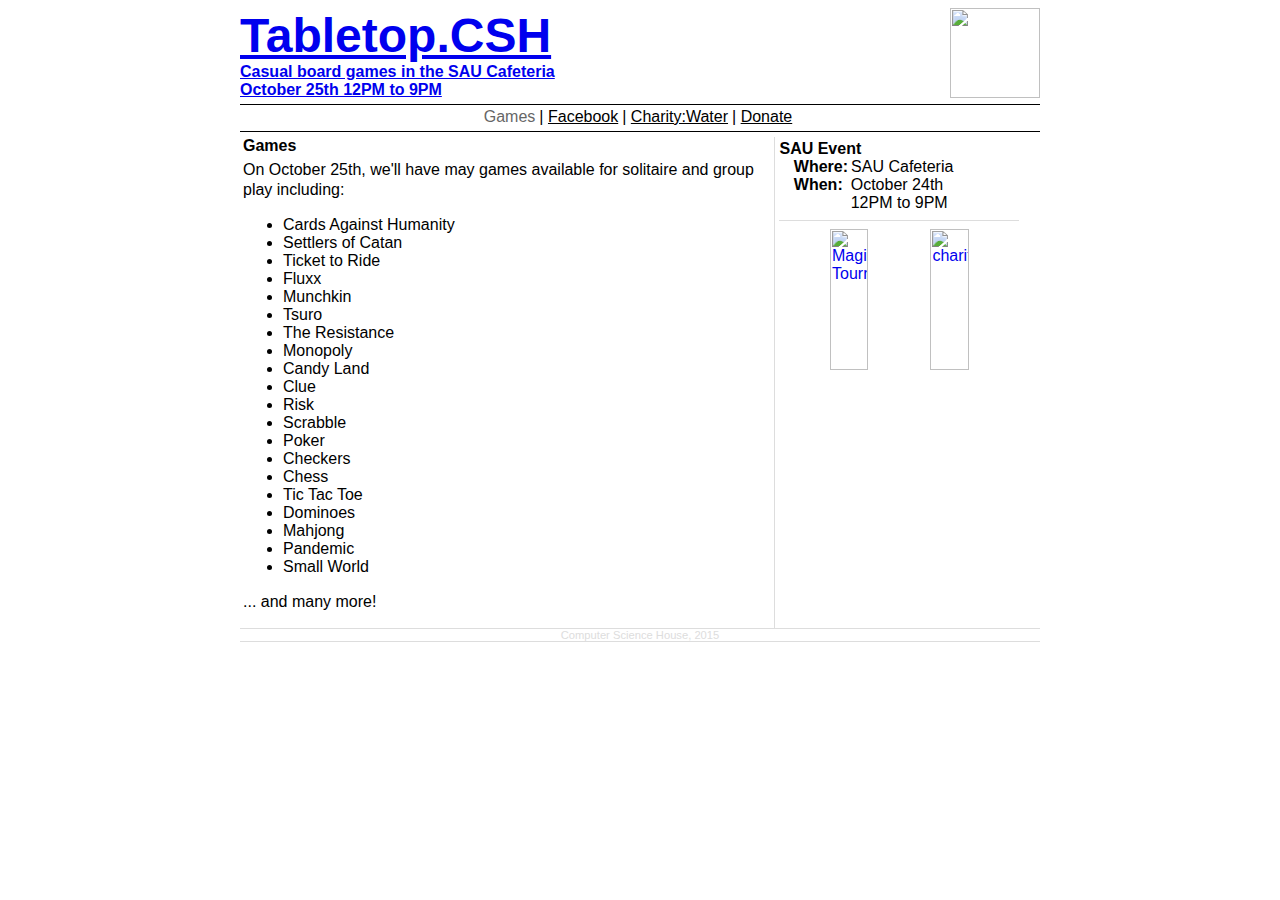
==== games.html @ 3a775961 "Added games to games page" ====
<html>
<head>
	<title>Tabletop.CSH</title>
	<meta name="viewport" content="width=device-width, initial-scale=1, user-scalable=no, maximum-scale=1">
	<link rel="stylesheet" href="style.css" />
	<link rel="font" href="8-BIT WONDER.TTF" />
</head>
<body>
	<div id="page">
		<div id="header">
			<div id="title">
				<div style="display:inline-block; vertical-align:top;">
					<a href="index.html">
						<h1>Tabletop.CSH</h1>
						<h3>Casual board games in the SAU Cafeteria</h3>
						<h3>October 25th 12PM to 9PM</h3>
					</a>
				</div>
				<a href="https://csh.rit.edu/" title="CSH Home" style="float:right;"><img src="csh-wiki-logo.png" id="csh-logo" height="90px"></img></a>
			</div>
		</div>
		<div id="navbar">
			<a href="games.html" style="text-decoration:none;color:#666;">Games</a>
			<a href="https://www.facebook.com/tabletop.csh/">Facebook</a>
			<a href="https://www.charitywater.org/" target="_blank">Charity:Water</a>
			<a href="https://donate.charitywater.org/tabletopcsh/csh-freshmen-charity" target="_blank">Donate</a>
		</div>
		<div id="content">
			<h3>Games</h3>
			<p>On October 25th, we'll have may games available for solitaire and group play including:</p>
			<ul>
				<li>Cards Against Humanity</li>
				<li>Settlers of Catan</li>
				<li>Ticket to Ride</li>
				<li>Fluxx</li>
				<li>Munchkin</li>
				<li>Tsuro</li>
				<li>The Resistance</li>
				<li>Monopoly</li>
				<li>Candy Land</li>
				<li>Clue</li>
				<li>Risk</li>
				<li>Scrabble</li>
				<li>Poker</li>
				<li>Checkers</li>
				<li>Chess</li>
				<li>Tic Tac Toe</li>
				<li>Dominoes</li>
				<li>Mahjong</li>
				<li>Pandemic</li>
				<li>Small World</li>
			</ul>
			<p>... and many more!</p>
		</div>
		<div id="sidebar">
			<h3>SAU Event</h3>
			<div id="sidebarcontent">
				<div style="display:inline-block; vertical-align-top; font-weight:bold;margin:auto 3px auto auto;">Where: </div><div style="display:inline-block; vertical-align:top;">SAU Cafeteria <!--Maps link--> </div><br/>
				<div style="display:inline-block; vertical-align-top; font-weight:bold;margin:auto 8px auto auto;">When: </div><div style="display:inline-block; vertical-align:top;">October 24th <br/> 12PM to 9PM</div><br/>
			</div>
			<hr/>
			<div id="imgwrapper">
				<a href="http://magic.wizards.com/en/events/what-is-organized-play" target="_blank"><img src="magiclogo.png" style="width:40%;" alt="Magic Tournament" title="Magic Tournament"/></a>
				<a href="https://www.charitywater.org/" target="_blank"><img src="charity_water_logo.png" alt="charity:water" title="charity:water"/></a>
			</div>
			
		</div>
		<div id="footer">Computer Science House, 2015</div>
	</div>	
</body>
</html>
---- style.css ----
@font-face{
	font-family: "Eight Bit Wonder";
	src: url("8-BIT WONDER.TTF") format("truetype");
}

html{
	font-family:Arial, sans-serif;
	min-width:330px;
}

#page{
	max-width:800px;
	min-width:590px;
	margin: 0 auto;
}

#title{
	font-family: Eight Bit Wonder, Arial, sans-serif;
}

#navbar{
	border: 1px solid #000;
	border-left: 0;
	border-right: 0;
	padding: 3px 10px 5px 10px;
	margin: 5px auto;
	text-align:center;
}

a:visited{
	color:#000;
}

a:hover{
	text-decoration:none;
}

#navbar a{
	color:#000;
	font-family: Arial Black, Gadget, sans-serif;
}

#navbar a::after{
	content: "|";
	color: #000;
	display: inline-block;
	margin: auto 0 auto 4px;
}

#navbar a:last-child::after{
	content:"";
}

#content{
	width:66%;
	/*float: left;*/
	display:inline-block;
	padding-right: 3px;
	padding-left: 3px;
	border: 1px solid #ddd;
	border-top: 0px;
	border-bottom: 0px;
	border-left: 0px;
}

#sidebar{
	width: 30%;
	display:inline-block;
	vertical-align:top;
	padding-top: 3px;
	padding-right: 6px;
}


#footer{
	font-size: 0.7em;
	text-align:center;
	color: #ddd;
	border: 1px solid #ddd;
	border-left: 0px;
	border-right: 0px;
	width:100%;
}

h1{
	font-size: 3em;
	margin: auto 0 0 auto;
}

h3{
	font-size: 1em;
	margin: auto auto 0 0;
}

p{
	line-height: 125%;
	margin-top: 5px;
}

#content h3, #sidebar h3{
	font-family: Arial Black, Gadget, sans-serif;
	margin-bottom: 0px;
}

#sidebarcontent{
	margin: auto auto auto 6%;
}

hr{
	border: 0;
	height: 1px;
	background: #000;
}

#sidebar hr{
	border: 0;
	height: 1px;
	background: #ddd;
	width:100%;
}

#sidebar img{
	width: 40%;
	display: inline-block;
	vertical-align:center;
}

#imgwrapper{
	margin:0 auto;
	text-align:center;
	display:inline-block;
	width: 100%;
}

@media only screen and (max-width: 590px) {
	h1{
		font-size: 1.7em;
	}
	
	#page{
		min-width:100%;
		max-width:100%;
	}
	
	#content, #sidebar{
		width:100%;
		float:none;
		border-style:none;
	}
	
	#content{
		border: 1px solid #ddd;
		border-top: 0;
		border-left: 0;
		border-right: 0;
	}
}

@media only screen and (max-width: 680px) {
	#csh-logo{
		display:none;
	}
}
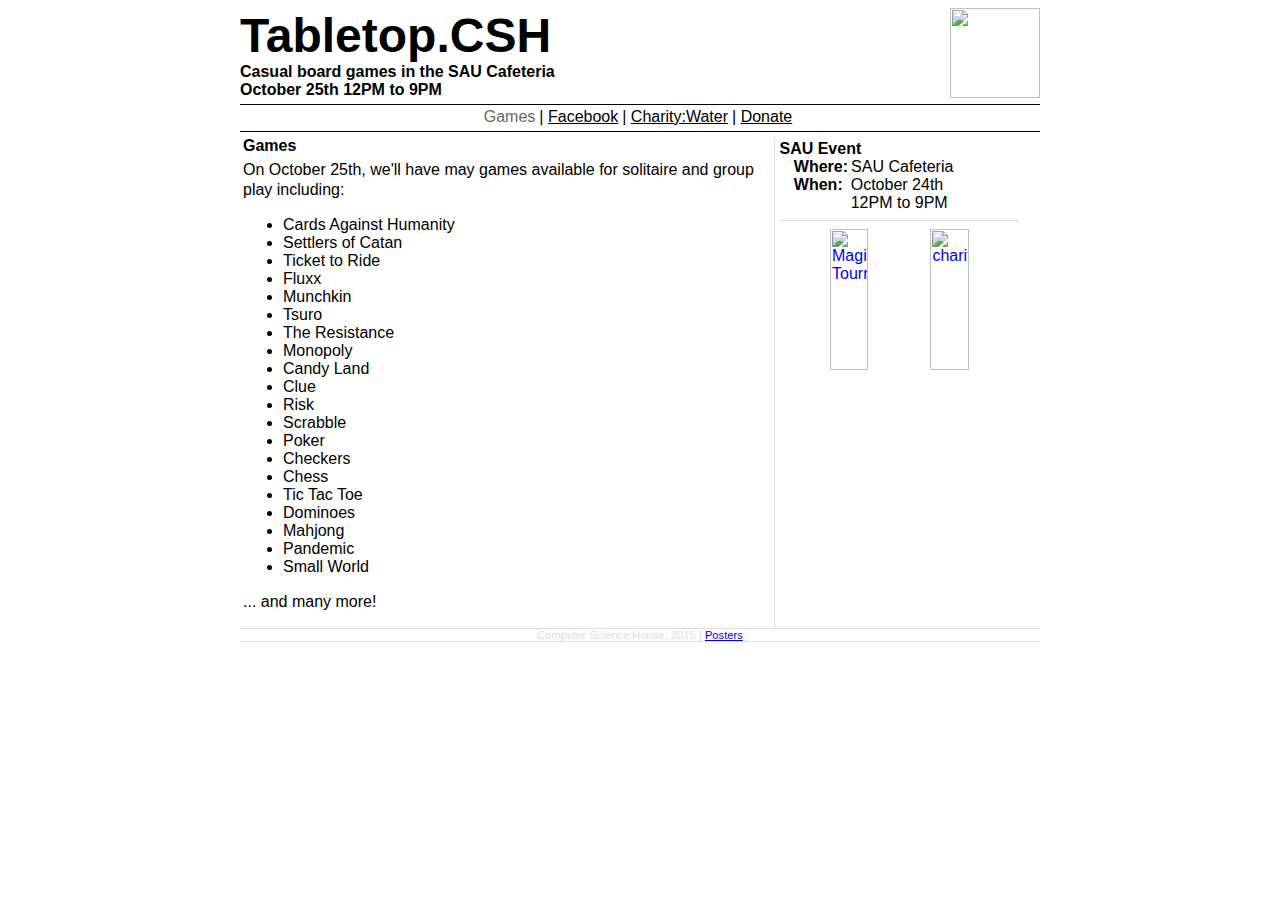
==== commit 086a25bc: "Merge branch 'dev'" ====
--- a/games.html
+++ b/games.html
@@ -65,7 +65,7 @@
 			</div>
 			
 		</div>
-		<div id="footer">Computer Science House, 2015</div>
+		<div id="footer">Computer Science House, 2015 | <a href="/posters">Posters</a></div>
 	</div>	
 </body>
 </html>--- a/style.css
+++ b/style.css
@@ -16,6 +16,15 @@
 
 #title{
 	font-family: Eight Bit Wonder, Arial, sans-serif;
+}
+
+#header a{
+	color:#000;
+	text-decoration:none;
+}
+
+#header a:hover{
+	color:#555;
 }
 
 #navbar{
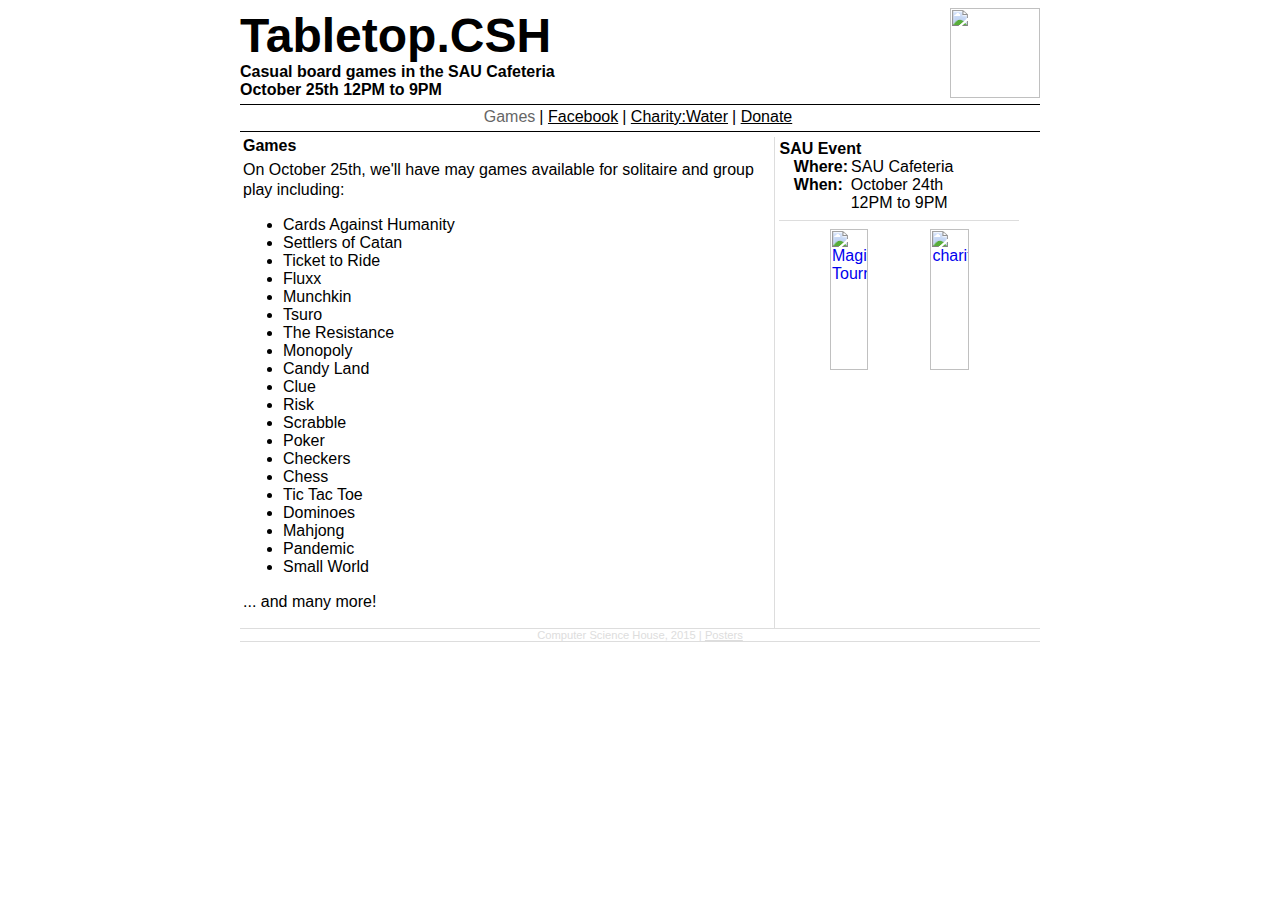
==== commit aa81f5e6: "Merge branch 'dev' dev -> master" ====
--- a/games.html
+++ b/games.html
@@ -65,7 +65,7 @@
 			</div>
 			
 		</div>
-		<div id="footer">Computer Science House, 2015 | <a href="/posters">Posters</a></div>
+		<div id="footer">Computer Science House, 2015 | <a href="./posters">Posters</a></div>
 	</div>	
 </body>
 </html>--- a/style.css
+++ b/style.css
@@ -42,6 +42,14 @@
 
 a:hover{
 	text-decoration:none;
+}
+
+#footer a{
+	color:inherit;
+}
+
+#footer a:visited{
+	color:inherit;
 }
 
 #navbar a{
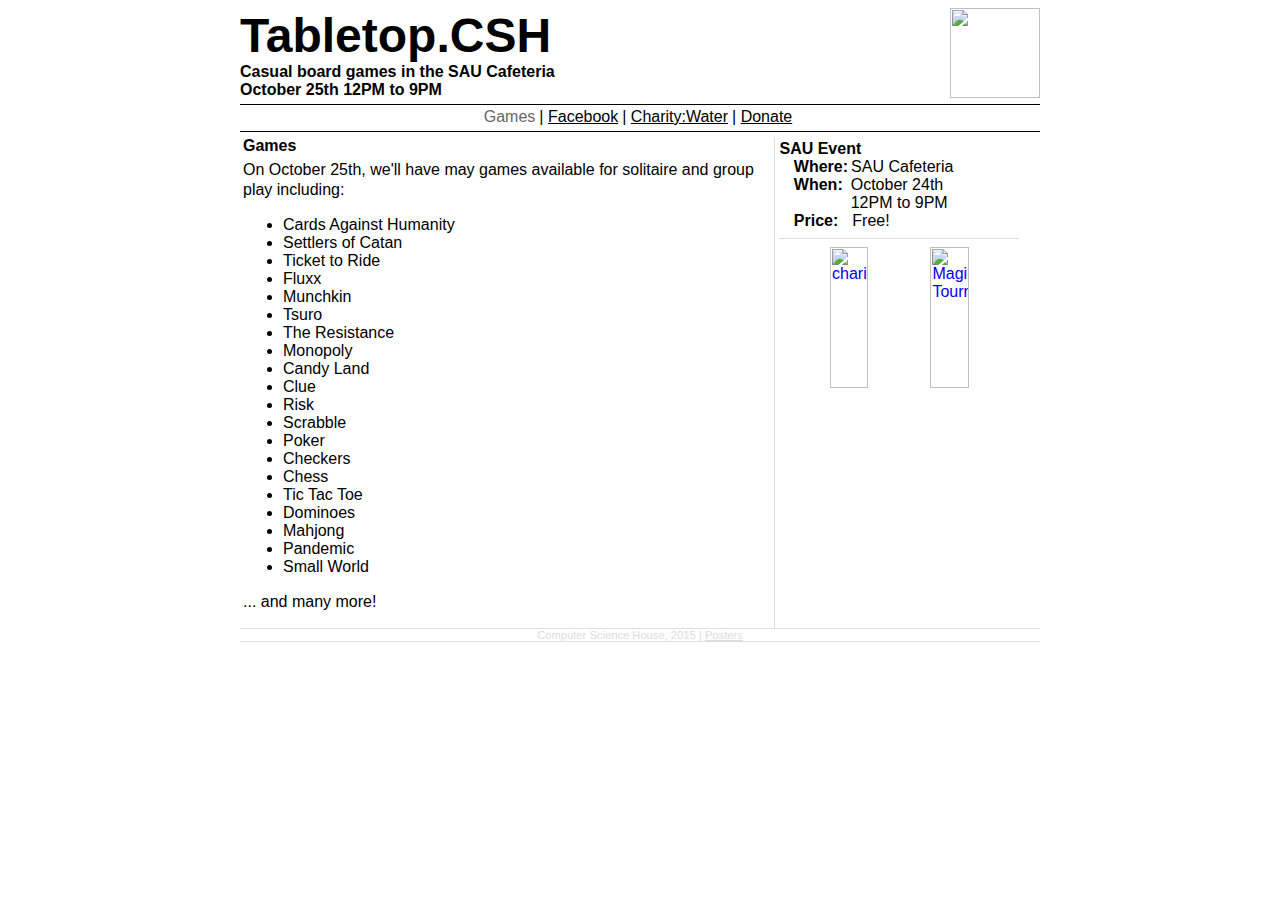
==== commit 872d1548: "Fix games.html sidebar content" ====
--- a/games.html
+++ b/games.html
@@ -57,15 +57,16 @@
 			<div id="sidebarcontent">
 				<div style="display:inline-block; vertical-align-top; font-weight:bold;margin:auto 3px auto auto;">Where: </div><div style="display:inline-block; vertical-align:top;">SAU Cafeteria <!--Maps link--> </div><br/>
 				<div style="display:inline-block; vertical-align-top; font-weight:bold;margin:auto 8px auto auto;">When: </div><div style="display:inline-block; vertical-align:top;">October 24th <br/> 12PM to 9PM</div><br/>
+				<div style="display:inline-block; vertical-align-top; font-weight:bold;margin:auto 14px auto auto;">Price: </div><div style="display:inline-block; vertical-align:top;">Free!</div><br/>
 			</div>
 			<hr/>
 			<div id="imgwrapper">
+				<a href="https://www.charitywater.org/" target="_blank"><img src="charity_water_logo.png" alt="charity:water" title="charity:water"/></a>
 				<a href="http://magic.wizards.com/en/events/what-is-organized-play" target="_blank"><img src="magiclogo.png" style="width:40%;" alt="Magic Tournament" title="Magic Tournament"/></a>
-				<a href="https://www.charitywater.org/" target="_blank"><img src="charity_water_logo.png" alt="charity:water" title="charity:water"/></a>
 			</div>
 			
 		</div>
 		<div id="footer">Computer Science House, 2015 | <a href="./posters">Posters</a></div>
 	</div>	
 </body>
-</html>+</html>
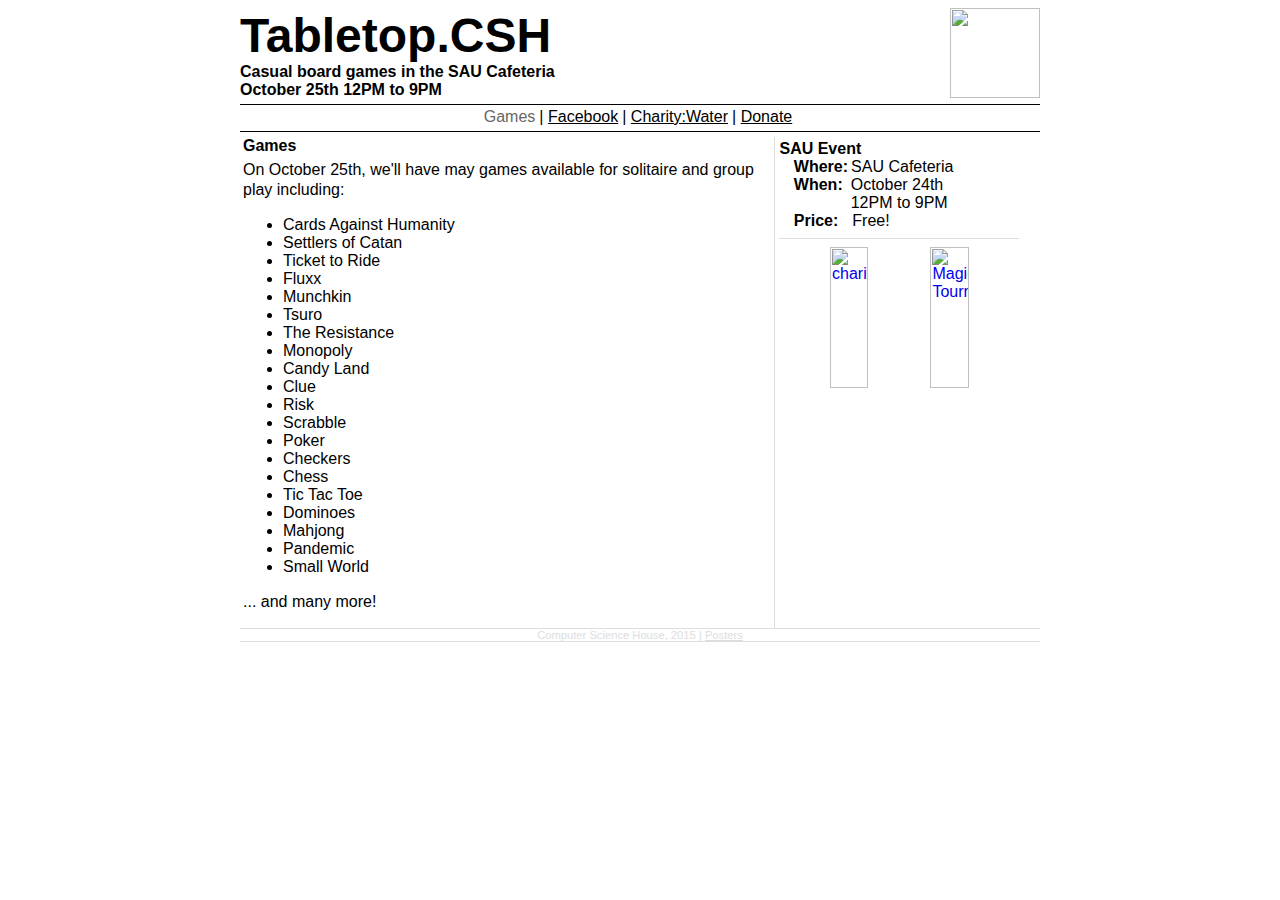
==== commit 673d3f6a: "fixed #6" ====
--- a/games.html
+++ b/games.html
@@ -69,4 +69,4 @@
 		<div id="footer">Computer Science House, 2015 | <a href="./posters">Posters</a></div>
 	</div>	
 </body>
-</html>
+</html>